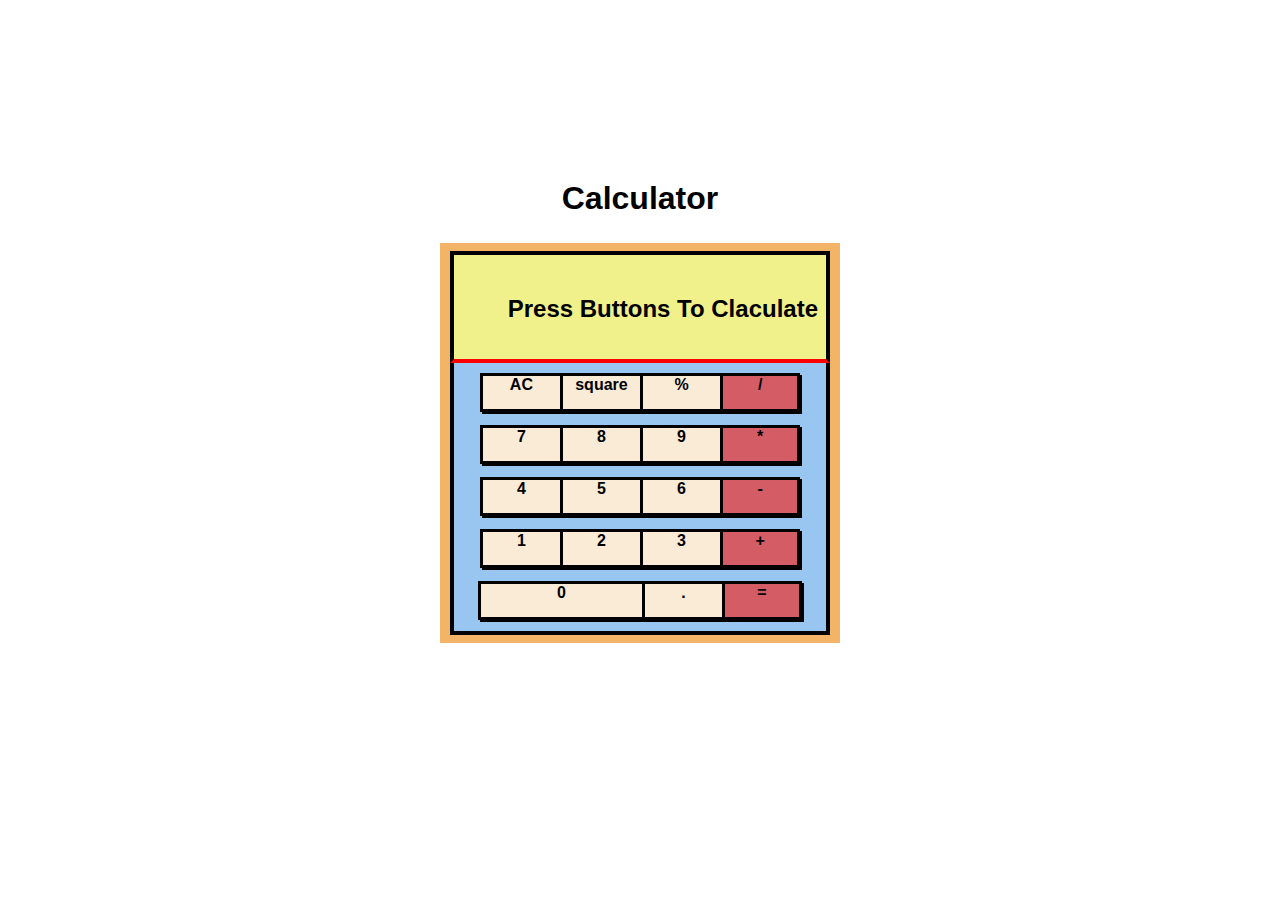
==== Front_end/JS/Basics/calculator/index.html @ 097d9217 "Initial commit" ====
<!DOCTYPE html>
<html lang="en">

<head>
    <meta charset="UTF-8">
    <meta http-equiv="X-UA-Compatible" content="IE=edge">
    <meta name="viewport" content="width=device-width, initial-scale=1.0">
    <title>Calculator</title>
    <link rel="stylesheet" href="style.css">
</head>

<body>


    <div id="Name">
        <h1 style="text-align: center; margin-bottom: 2%;">Calculator</h1>

        <div id="calcFrame">
            <div id="calcScreen">
                Press Buttons To Claculate
            </div>

            <div id="calcButtonsContainer">

                <div class="calcButton">
                    AC
                </div>
                <div class="calcButton">
                    square
                </div>
                <div class="calcButton">
                    %
                </div>
                <div class="calcButton">
                    /
                </div>
                <div class="calcButton">
                    7
                </div>
                <div class="calcButton">
                    8
                </div>
                <div class="calcButton">
                    9
                </div>
                <div class="calcButton">
                    *
                </div>
                <div class="calcButton">
                    4
                </div>
                <div class="calcButton">
                    5
                </div>
                <div class="calcButton">
                    6
                </div>
                <div class="calcButton">
                    -
                </div>
                <div class="calcButton">
                    1
                </div>
                <div class="calcButton">
                    2
                </div>
                <div class="calcButton">
                    3
                </div>
                <div class="calcButton">
                    +
                </div>
                <div class="calcButton">
                    0
                </div>
                <div class="calcButton">
                    .
                </div>
                <div class="calcButton">
                    =
                </div>
            </div>
        </div>
    </div>

    <script src="./script.js"></script>
</body>

</html>
---- Front_end/JS/Basics/calculator/style.css ----
* {
    font-family: -apple-system, BlinkMacSystemFont, 'Segoe UI', Roboto, Oxygen, Ubuntu, Cantarell, 'Open Sans', 'Helvetica Neue', sans-serif;
    box-sizing: border-box;
    font-weight: bold;
    margin: 0px;
    padding: 0px;
    overflow: hidden;
}

:root {
    --calcButtonBorderColor: black;
}

#Name {
    margin: auto;
    margin-top: 20vh;
}


/* Calculator frame */

#calcFrame {
    background-color: rgb(243, 180, 104);
    /* box-shadow: 20px 20px 20px 20px rgb(156, 255, 181); */
    display: flex;
    flex-wrap: wrap;
    align-items: center;
    justify-content: center;
    flex-direction: column;
    height: 50vh;
    width: 50vh;
    /* border: 2px solid black; */
    max-width: 400px;
    max-height: 400px;
    min-width: 300px;
    min-height: 300px;
    margin: auto;
}


/* Calculator screen */

#calcScreen {
    background-color: rgb(240, 241, 139);
    font-size: x-large;
    border: 4px solid black;
    border-bottom-color: red;
    height: 28%;
    width: 95%;
    text-align: right;
    padding-top: 10%;
    padding-bottom: 10%;
    padding-right: 2%;
    padding-left: 5%;
    margin: 0px;
}


/* Calculator Buttons Container */

#calcButtonsContainer {
    background-color: rgb(153, 198, 241);
    display: flex;
    align-items: center;
    justify-content: center;
    flex-wrap: wrap;
    border: 4px solid black;
    border-top: 0px;
    height: 68%;
    width: 95%;
    padding: 4px;
}


/* Calculator buttons */

.calcButton {
    background-color: antiquewhite;
    text-align: center;
    border: solid var(--calcButtonBorderColor);
    ;
    box-shadow: 2px 2px var(--calcButtonBorderColor);
    height: 15%;
    width: 22%;
    transition: all 0.5s ease-in-out;
}

.calcButton:nth-child(17) {
    width: 45%;
}

.calcButton:nth-child(n) {
    border-right: 0px;
}

.calcButton:nth-child(4n) {
    background-color: #ff120094;
    border-right: solid var(--calcButtonBorderColor);
}

.calcButton:nth-child(19) {
    background-color: #ff120094;
    border-right: solid var(--calcButtonBorderColor);
}
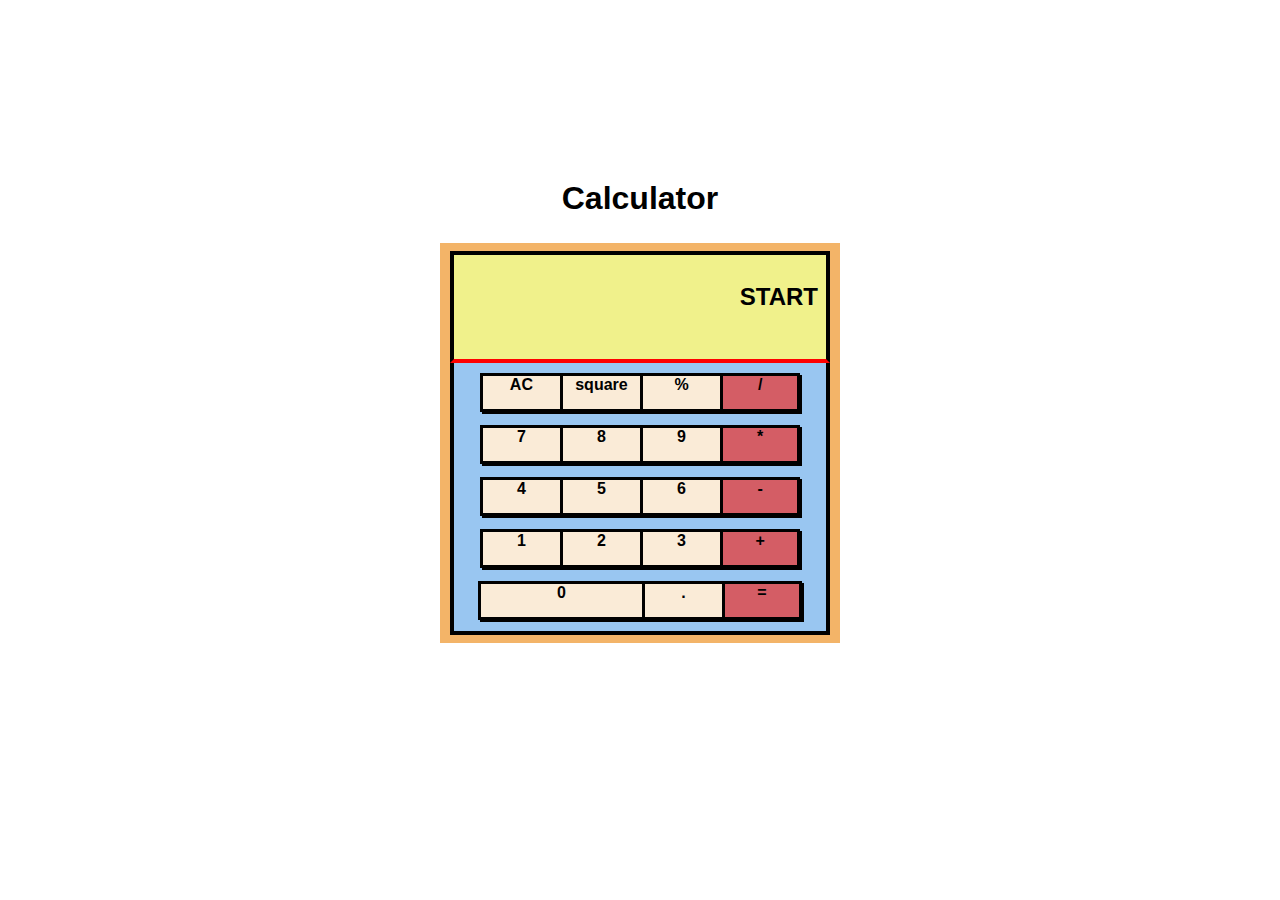
==== commit 2e0a0f29: "Responsiveness Increased" ====
--- a/Front_end/JS/Basics/calculator/index.html
+++ b/Front_end/JS/Basics/calculator/index.html
@@ -17,7 +17,7 @@
 
         <div id="calcFrame">
             <div id="calcScreen">
-                Press Buttons To Claculate
+                START
             </div>
 
             <div id="calcButtonsContainer">
--- a/Front_end/JS/Basics/calculator/style.css
+++ b/Front_end/JS/Basics/calculator/style.css
@@ -28,12 +28,11 @@
     justify-content: center;
     flex-direction: column;
     height: 50vh;
-    width: 50vh;
+    width: 50vw;
     /* border: 2px solid black; */
     max-width: 400px;
     max-height: 400px;
-    min-width: 300px;
-    min-height: 300px;
+    /* min-width: 100px; */
     margin: auto;
 }
 
@@ -48,8 +47,8 @@
     height: 28%;
     width: 95%;
     text-align: right;
-    padding-top: 10%;
-    padding-bottom: 10%;
+    padding-top: 7%;
+    padding-bottom: 7%;
     padding-right: 2%;
     padding-left: 5%;
     margin: 0px;
